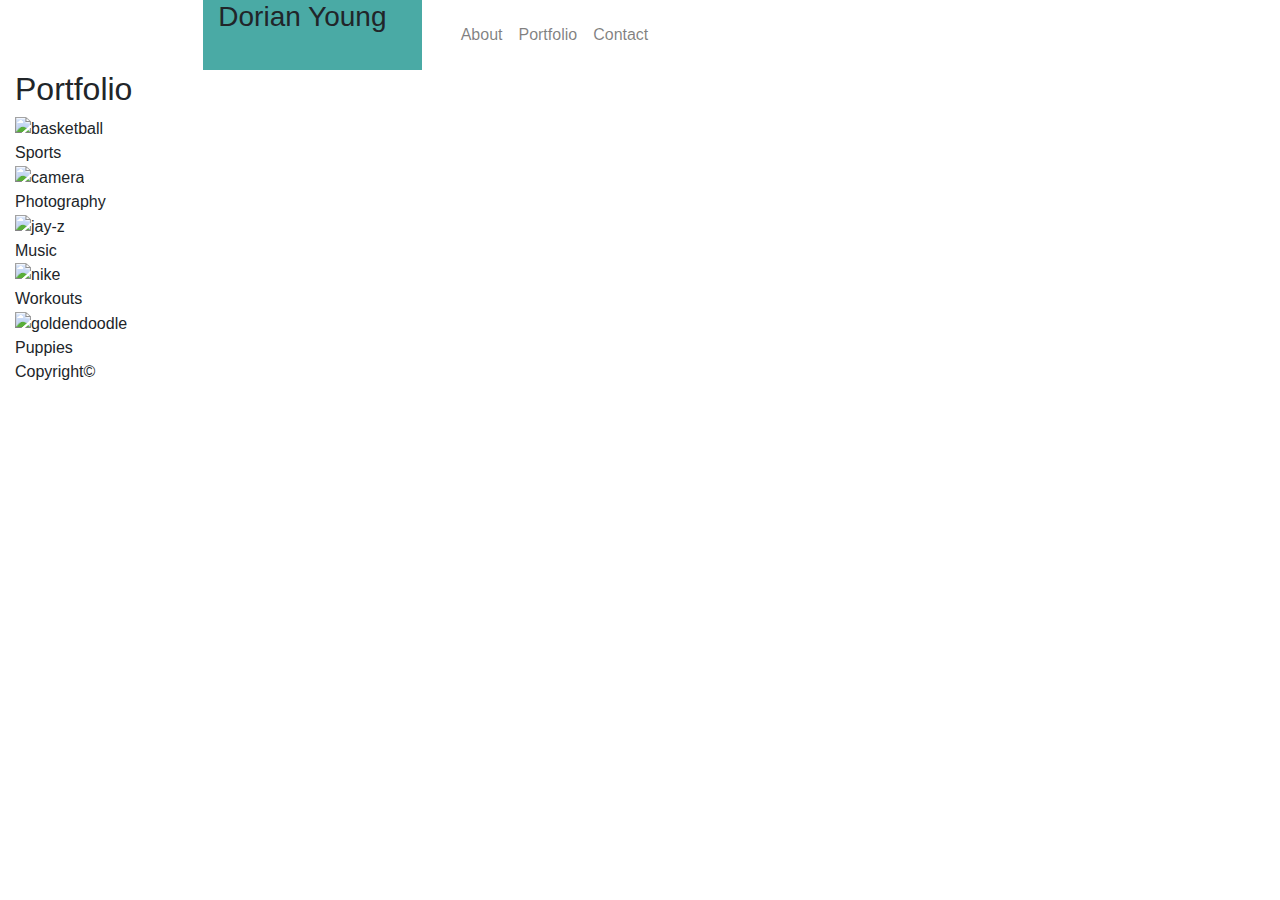
==== portfolio.html @ f23b4fd0 "Final" ====
<!doctype html>
<html lang="en">
  <head>
    <!-- Required meta tags -->
    <meta charset="utf-8">
    <meta name="viewport" content="width=device-width, initial-scale=1, shrink-to-fit=no">
    
    <!-- Bootstrap CSS -->
    <link rel="stylesheet" href="https://stackpath.bootstrapcdn.com/bootstrap/4.4.1/css/bootstrap.min.css" integrity="sha384-Vkoo8x4CGsO3+Hhxv8T/Q5PaXtkKtu6ug5TOeNV6gBiFeWPGFN9MuhOf23Q9Ifjh" crossorigin="anonymous">
    <link rel="stylesheet" href="Assets/css/style.css">
    <title>Dorian Y Home</title>
  </head>

  <body>
  
  <!--Header Row-->
  <div class="container2-fluid">

    <div class="row">
      <!--Empty Column-->
      <div class="col-2" style="background-color:white;"></div>

      <!--Header Column-->
      <div class="col-xl-2" style="background-color:#4aaaa5;">
        <h3>Dorian Young</h3>
      </div>
      
      <!--Navbar Column-->
      <div class="col-8" style="background-color:white;">
        <nav class="navbar navbar-light navbar-expand-lg" style="background-color: #ffffff; height:70px;">
          <button class="navbar-toggler" type="button" data-toggle="collapse" data-target="#collapsibleNavbar">
            <span class="navbar-toggler-icon"></span>
          </button>
          <div class="collapse navbar-collapse" id="collapsibleNavbar">
            <ul class="navbar-nav">
              <li class="nav-item">
                <a class="nav-link" href="index.html">About</a>
              </li>
              <li class="nav-item">
                <a class="nav-link" href="portfolio.html">Portfolio</a>
              </li>
              <li class="nav-item">
                <a class="nav-link" href="contact.html">Contact</a>
              </li>
            </ul>
          <div>
        </nav>
      </div>
     
    </div>
  </div>
    


    <div class="container-fluid">

      <!--Portfolio-->
      <div class="row-sm">

        <h2>Portfolio</h2>

      </div>

      <!--Pictures-->
      <div class="row-sm">

        <section id="portfolio">
          
          <container class="project">
              <img class="image" alt="basketball" src="Assets/images/basketball.jpg">  
              <div class="banner">
                  Sports
              </div>
          </container>

          <container class="project">
              <img class="image" alt="camera" src="Assets/images/Camera.jpeg">  
              <div class="banner">
                  Photography
              </div>
          </container>

          <container class="project">
              <img class="image" alt="jay-z" src="Assets/images/JayZ.jpg">  
              <div class="banner">
                  Music
              </div>
          </container>

          <container class="project">
              <img class="image" alt="nike" src="Assets/images/Nike.png">  
              <div class="banner">
                  Workouts
              </div>
          </container>

          <container class="project">
              <img class="image" alt="goldendoodle" src="Assets/images/goldendoodle.jpg">  
              <div class="banner">
                  Puppies
              </div>
          </container>

      </section>

      </div>


    <!--Footer-->
    <footer class="footer">

      <div class="row-sm">
        Copyright©
      </div>

    </footer>

  </div>

  


  




    





    <!-- Optional JavaScript -->
    <!-- jQuery first, then Popper.js, then Bootstrap JS -->
    <script src="https://code.jquery.com/jquery-3.4.1.slim.min.js" integrity="sha384-J6qa4849blE2+poT4WnyKhv5vZF5SrPo0iEjwBvKU7imGFAV0wwj1yYfoRSJoZ+n" crossorigin="anonymous"></script>
    <script src="https://cdn.jsdelivr.net/npm/popper.js@1.16.0/dist/umd/popper.min.js" integrity="sha384-Q6E9RHvbIyZFJoft+2mJbHaEWldlvI9IOYy5n3zV9zzTtmI3UksdQRVvoxMfooAo" crossorigin="anonymous"></script>
    <script src="https://stackpath.bootstrapcdn.com/bootstrap/4.4.1/js/bootstrap.min.js" integrity="sha384-wfSDF2E50Y2D1uUdj0O3uMBJnjuUD4Ih7YwaYd1iqfktj0Uod8GCExl3Og8ifwB6" crossorigin="anonymous"></script>
  </body>

</html>
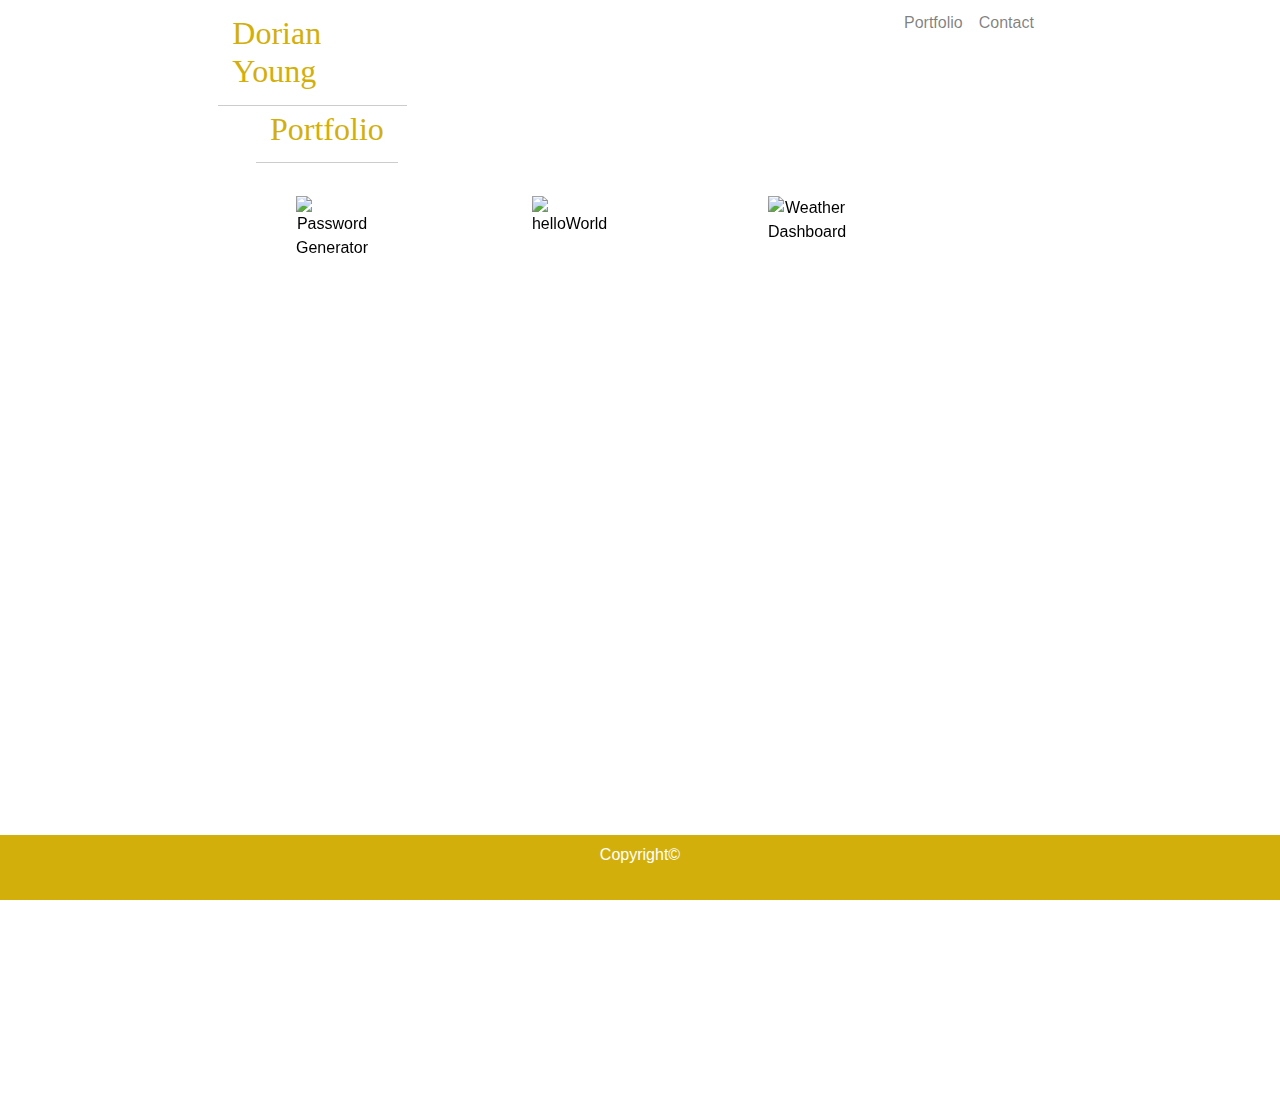
==== commit 07ec86b3: "Uplaoding Pictures. Tweaks to css" ====
--- a/portfolio.html
+++ b/portfolio.html
@@ -13,95 +13,119 @@
 
   <body>
   
-  <!--Header Row-->
-  <div class="container2-fluid">
+    <!--Header Row-->
+    <div class="container2-fluid">
 
-    <div class="row">
-      <!--Empty Column-->
-      <div class="col-2" style="background-color:white;"></div>
+      <div class="row">
+        <!--Empty Column-->
+        <div class="col-xl-1" style="background-color:white;"></div>
+  
+        <!--Empty Column-->
+        <div class="col-xl-1" style="background-color:white;"></div>
+  
+        <!--Header Column-->
+        <div class="col-xl-2" style="background-color:white;">
+          <a href="index.html"><h2>Dorian Young</h2></a>
+        </div>
 
-      <!--Header Column-->
-      <div class="col-xl-2" style="background-color:#4aaaa5;">
-        <h3>Dorian Young</h3>
+        <!--Empty Column-->
+        <div class="col-xl-2" style="background-color:white;"></div>
+        
+        <!--Navbar Column-->
+        <div class="col-xl-5" style="background-color:white;">
+          <nav class="navbar navbar-light navbar-expand-lg" style="background-color: #ffffff; height:70px;">
+            <button class="navbar-toggler" type="button" data-toggle="collapse" data-target="#collapsibleNavbar">
+              <span class="navbar-toggler-icon"></span>
+            </button>
+            <div class="collapse navbar-collapse" id="collapsibleNavbar">
+              <ul class="navbar-nav">
+                <li class="nav-item">
+                  <a class="nav-link" href="portfolio.html">Portfolio</a>
+                </li>
+                <li class="nav-item">
+                  <a class="nav-link" href="contact.html">Contact</a>
+                </li>
+              </ul>
+            <div>
+          </nav>
+        </div>
+        
+        <!--Empty Column-->
+        <div class="col-l-1" style="background-color:white;"></div>
+       
       </div>
-      
-      <!--Navbar Column-->
-      <div class="col-8" style="background-color:white;">
-        <nav class="navbar navbar-light navbar-expand-lg" style="background-color: #ffffff; height:70px;">
-          <button class="navbar-toggler" type="button" data-toggle="collapse" data-target="#collapsibleNavbar">
-            <span class="navbar-toggler-icon"></span>
-          </button>
-          <div class="collapse navbar-collapse" id="collapsibleNavbar">
-            <ul class="navbar-nav">
-              <li class="nav-item">
-                <a class="nav-link" href="index.html">About</a>
-              </li>
-              <li class="nav-item">
-                <a class="nav-link" href="portfolio.html">Portfolio</a>
-              </li>
-              <li class="nav-item">
-                <a class="nav-link" href="contact.html">Contact</a>
-              </li>
-            </ul>
-          <div>
-        </nav>
-      </div>
-     
     </div>
-  </div>
     
 
 
     <div class="container-fluid">
 
       <!--Portfolio-->
-      <div class="row-sm">
+      <div class="row">
 
         <h2>Portfolio</h2>
 
       </div>
 
       <!--Pictures-->
-      <div class="row-sm">
+      <div class="row-xl">
 
         <section id="portfolio">
           
-          <container class="project">
-              <img class="image" alt="basketball" src="Assets/images/basketball.jpg">  
-              <div class="banner">
-                  Sports
+         
+        <div class="column">
+          <div class="flip-card">
+            <div class="flip-card-inner">
+              <div class="flip-card-front">
+                <img src="https://github.com/DorianYoung/Password-Generator/raw/master/Assets/Screenshot.jpg?raw=true" alt="Password Generator" style="width:250px;height:175px;">
               </div>
-          </container>
+              <div class="flip-card-back">
+                <a href="https://dorianyoung.github.io/Password-Generator/" target="_blank">
+                <h4>Password Generator</h4>
+                <p>An application that generates a random password based on user-selected criteria</p>
+                </a> 
+              </div>
+            </div>
+          </div>
+        </div>
 
-          <container class="project">
-              <img class="image" alt="camera" src="Assets/images/Camera.jpeg">  
-              <div class="banner">
-                  Photography
+        <div class="column">
+          <div class="flip-card">
+            <div class="flip-card-inner">
+              <div class="flip-card-front">
+                <img src="https://github.com/Aaron32365/Hello-World-Job-Search/raw/master/helloWorldSC.png?raw=true" alt="helloWorld" style="width:250px;height:175px;">
               </div>
-          </container>
+              <div class="flip-card-back">
+                <a href="https://aaron32365.github.io/Hello-World-Job-Search/" target="_blank">
+                <h4>Hello World!</h4>
+                <p>A Programming and Web Development job search aggregator</p>
+                </a> 
+              </div>
+            </div>
+          </div>
+        </div>
 
-          <container class="project">
-              <img class="image" alt="jay-z" src="Assets/images/JayZ.jpg">  
-              <div class="banner">
-                  Music
+        <div class="column">
+          <div class="flip-card">
+            <div class="flip-card-inner">
+              <div class="flip-card-front">
+                <img src="https://raw.githubusercontent.com/DorianYoung/Weather-Dashboard/master/Assets/weatherDashSC.png" alt="Weather Dashboard" style="width:250px;height:175px;">
               </div>
-          </container>
+              <div class="flip-card-back">
+                <a href="https://dorianyoung.github.io/Weather-Dashboard/" target="_blank">
+                <h4>Weather Dashboard</h4>
+                <p>Weather application that displays the current & 5 day weather forecast</p>
+                </a> 
+              </div>
+            </div>
+          </div>
+        </div>
 
-          <container class="project">
-              <img class="image" alt="nike" src="Assets/images/Nike.png">  
-              <div class="banner">
-                  Workouts
-              </div>
-          </container>
+          
 
-          <container class="project">
-              <img class="image" alt="goldendoodle" src="Assets/images/goldendoodle.jpg">  
-              <div class="banner">
-                  Puppies
-              </div>
-          </container>
+          
 
-      </section>
+        </section>
 
       </div>
 
--- a/Assets/css/style.css
+++ b/Assets/css/style.css
@@ -0,0 +1,308 @@
+
+
+/* HTML and Body of page*/
+
+body, html {
+    color: #7777777;
+    font-family: Arial, Helvetica, sans-serif;
+    margin: auto;
+    border-color: white;
+    width: auto;
+}
+
+/* Header */
+
+header {
+    background-color: #ffffff;
+   
+    border-bottom-style: solid;
+    border-bottom-width: medium;
+    border-bottom-color: #cccccc;
+    width: auto;
+    overflow: hidden; 
+}
+
+
+
+/* Dorian Young*/
+
+.navbar-brand {
+    background-color: #4aaaa5;
+    font-family: Georgia, 'Times New Roman', Times, serif;
+    color: #777777;
+    padding: 16px;
+    position: absolute;
+    
+    
+}
+
+h1 {
+    background-color: #4aaaa5;
+    font-family: Georgia, 'Times New Roman', Times, serif;
+    color: #ffffff;
+    padding: 16px;
+   
+    text-align: left;
+    overflow: hidden;
+}
+
+h3 {
+    font-family: Georgia, 'Times New Roman', Times, serif;
+    color:rgb(211, 175, 12);
+    padding: 14px;
+    overflow: hidden;
+    text-align: center;
+}
+
+
+
+/* Navigation bar list */
+
+ul {
+    list-style-type: none;
+    margin-bottom: 0px;
+    padding: 0;
+    overflow: hidden;
+    float: right;
+    position: absolute;
+    right: 25%;
+    top: 4%;
+}
+
+/* Navigation bar list items */
+
+li {
+    float: right;
+    
+}
+
+/* Navigation bar links */
+
+li a {
+    color: #777777;
+    font-family: Arial, Helvetica, sans-serif;
+    display: inline-block;
+    text-align: center;
+    padding: 10px 10px;
+    
+}
+
+/* Navigation bar links text decoration */
+
+a:link {
+    text-decoration: none;
+}
+
+/* Navigation bar links visited text decoration */
+
+a:visited {
+    text-decoration: none;
+}
+  
+/* Navigation bar links hover text decoration */
+
+a:hover {
+    text-decoration: none;
+}
+
+/* Navigation bar links clicked text decoration */
+
+a:active {
+    text-decoration: none;
+}
+
+/* Main content container */
+
+.container-fluid {
+    width: 60%;
+    background-color: #ffffff;
+    min-height: 1000px;
+    margin-top: 2%;
+    top: auto;
+    margin-left: auto;
+    margin-right: auto;
+    overflow: auto;
+}
+
+.container2-fluid {
+    width: 100%;
+    background-color: #ffffff;
+    height: 70px;
+    top: auto;
+    margin-left: auto;
+    margin-right: auto;
+    
+}
+
+
+
+/* Navigation bar links text decoration */
+
+h2 {
+    color:rgb(211, 175, 12);
+    font-family: Georgia, 'Times New Roman', Times, serif;
+    border-bottom-style: solid;
+    border-bottom-width: thin;
+    border-bottom-color: #cccccc;  
+    padding: 14px;
+}
+
+/* About me section */
+
+#about-me {
+    width: 90%;
+    padding: 15px;
+    overflow: scroll;
+    text-align: left; 
+}
+
+/* Bio Image */
+
+#bio-image {
+    width: 200px;
+    float: left;
+    margin-right: 15px;
+    margin-bottom: 20px
+}
+
+/*About me paragraphs Section*/
+
+p {
+    line-height: 1.5;
+}
+
+/*Contact Me Section*/
+
+#contact {
+    padding: 15px;
+    overflow: hidden;
+    text-align: left;   
+}
+
+/* Portfolio Section */
+
+#portfolio {
+    padding: 15px;
+    text-align: left;     
+}
+
+/* Footer */
+
+footer {
+    background-color: rgb(211, 175, 12);
+    border-top-style: solid;
+    border-top-width: 8px;
+    border-top-color: rgb(211, 175, 12);
+    height: 65px;
+    width: 100%;
+    position: fixed;
+    left: 0;
+    bottom: 0;
+    overflow: hidden;
+    text-align: center;
+    color: #ffffff;
+    background-image: url(https://img.freepik.com/free-vector/abstract-geometric-pattern-background_1319-242.jpg?size=626&ext=jpg);
+}
+
+/* Name|Email Forms */
+
+input[type="text"], input[type="email"] {
+    width: 99%;
+    overflow: hidden;
+    color: #777777;
+}
+
+/* Message Form */
+
+textarea {
+    width: 99%;
+    height: 175px;
+    color: #777777;   
+}
+
+/* Submit Button */
+
+input[type=submit] {
+    background-color: rgb(211, 175, 12);
+    font-family: Georgia, 'Times New Roman', Times, serif;
+    color: #ffffff;
+    padding: 9px 27px 9px 27px;
+    position: absolute;
+    left: 26.3%;
+    bottom: 20%;
+    
+}
+
+
+
+
+
+
+/* Flip Card Portfolio*/
+
+* {
+    box-sizing: border-box;
+  }
+  
+  .column {
+    float: left;
+    width: 33.33%;
+    padding: 5px;
+  }
+  
+  /* Clearfix (clear floats) */
+  .row::after {
+    content: "";
+    clear: both;
+    display: table;
+  }
+  
+  /* Responsive layout - makes the three columns stack on top of each other instead of next to each other */
+  @media screen and (max-width: 950px) {
+    .column {
+      width: 100%;
+      margin-bottom: 160px;
+    }
+  }
+  
+  .flip-card {
+    background-color: transparent;
+    width: 33.33%;
+    padding: 5px;
+    perspective: 1000px;
+    position: relative;
+  }
+  
+  .flip-card-inner {
+    position: relative;
+    width: 100%;
+    height: 100%;
+    text-align: center;
+    transition: transform 0.6s;
+    transform-style: preserve-3d;
+    box-shadow: 0 4px 8px 0 rgba(0,0,0,0.2);
+  }
+  
+  .flip-card:hover .flip-card-inner {
+    transform: rotateY(180deg);
+  }
+  
+  .flip-card-front, .flip-card-back {
+    position: absolute;
+    width: 100%;
+    height: 100%;
+    -webkit-backface-visibility: hidden;
+    backface-visibility: hidden;
+  }
+  
+  .flip-card-front {
+    background-color: #bbb;
+    color: black;
+  }
+  
+  .flip-card-back {
+    background-color: #2980b9;
+    color: white;
+    transform: rotateY(180deg);
+  }
+  